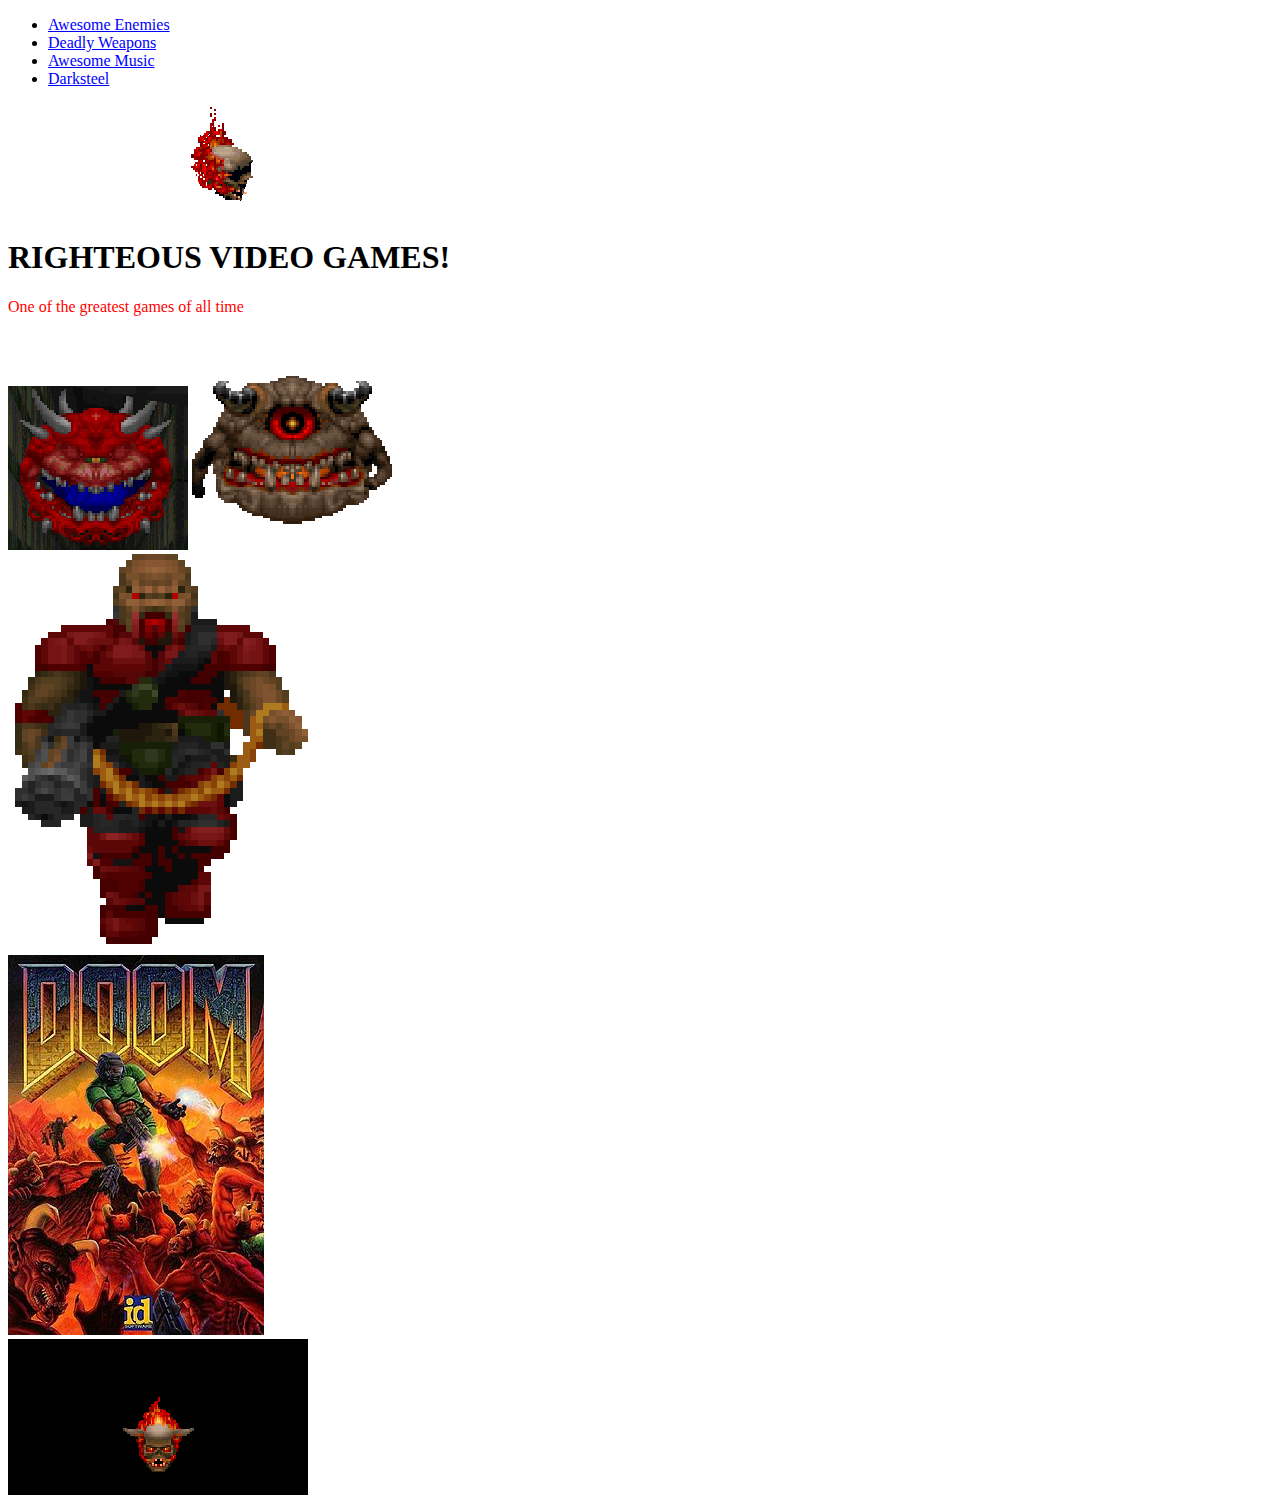
==== index.html @ e66e219d "page 5 finish" ====
<!DOCTYPE html>
<html>
<head>
	<title> FIRST WEBPAGE </title>
	<link rel="stylesheet" href="style.css">
</head>
<body>
	<nav>
		<ul>
			<li><a href="index2.html">Awesome Enemies</a></li>
			<li><a href="index3.html">Deadly Weapons</a></li>
			<li><a href="index4.html">Awesome Music</a></li>
			<li><a href="index5.html">Darksteel</a></li>
		</ul>		
		
<img src="lostsoul.gif">
<br>
<h1>RIGHTEOUS VIDEO GAMES!</h1>
<p>One of the greatest games of all time</p>
<br>
<img src="caco1.png" hieght="300" length="300">
<img src="painelemental.gif" hieght="300" length="300">
<br>
<img src="undeadcom.gif">
<br>
<img src="Doom.jpg">
<br>
<img src="lostsoul2.gif">
</body>
</html>
---- style.css ----
p {
    color: red;
}

a {
    color: blue;
}
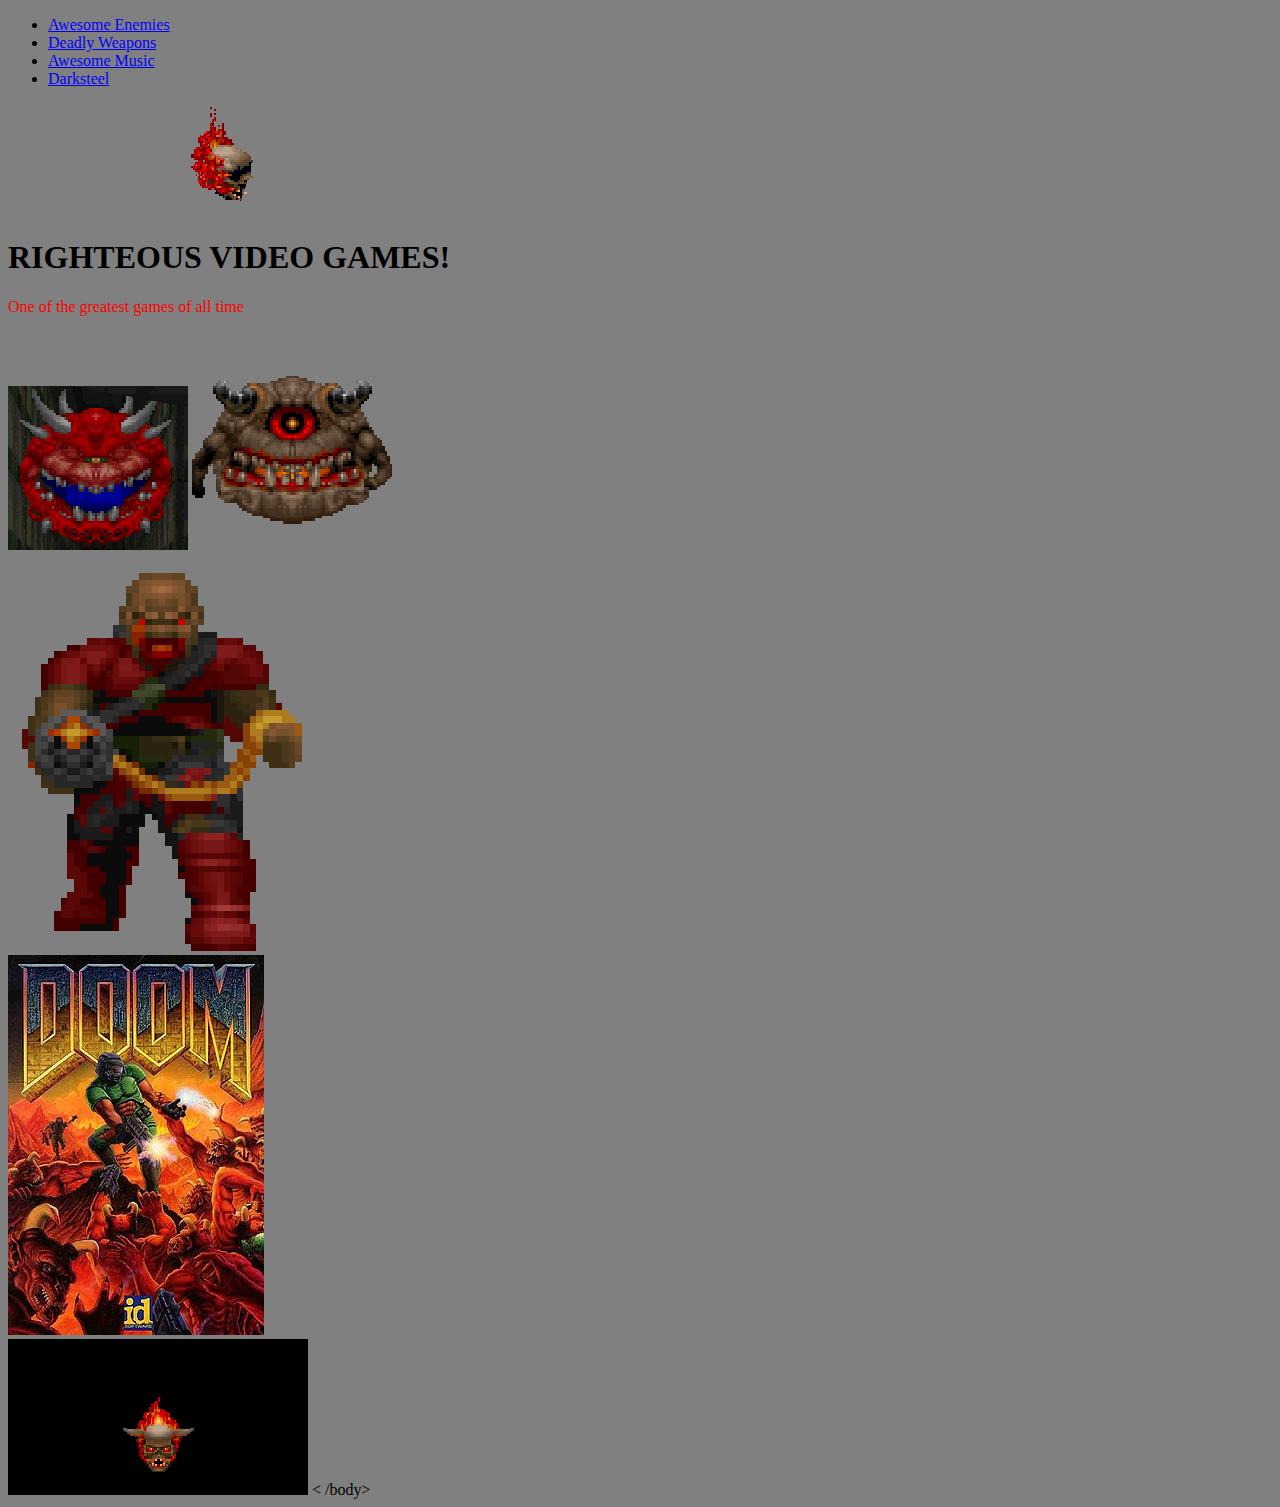
==== commit a029b803: "fix" ====
--- a/index.html
+++ b/index.html
@@ -4,6 +4,7 @@
 	<title> FIRST WEBPAGE </title>
 	<link rel="stylesheet" href="style.css">
 </head>
+
 <body>
 	<nav>
 		<ul>
@@ -13,18 +14,18 @@
 			<li><a href="index5.html">Darksteel</a></li>
 		</ul>		
 		
-<img src="lostsoul.gif">
-<br>
-<h1>RIGHTEOUS VIDEO GAMES!</h1>
-<p>One of the greatest games of all time</p>
-<br>
-<img src="caco1.png" hieght="300" length="300">
-<img src="painelemental.gif" hieght="300" length="300">
-<br>
-<img src="undeadcom.gif">
-<br>
-<img src="Doom.jpg">
-<br>
-<img src="lostsoul2.gif">
-</body>
+		<img src="lostsoul.gif">
+		<br>
+		<h1>RIGHTEOUS VIDEO GAMES!</h1>
+		<p>One of the greatest games of all time</p>
+		<br>
+		<img src="caco1.png" hieght="300" length="300">
+		<img src="painelemental.gif" hieght="300" length="300">
+		<br>
+		<img src="undeadcom.gif">
+		<br>
+		<img src="Doom.jpg">
+		<br>
+		<img src="lostsoul2.gif">
+<	/body>
 </html>--- a/style.css
+++ b/style.css
@@ -4,4 +4,8 @@
 
 a {
     color: blue;
+}
+
+body {
+	background-color: grey
 }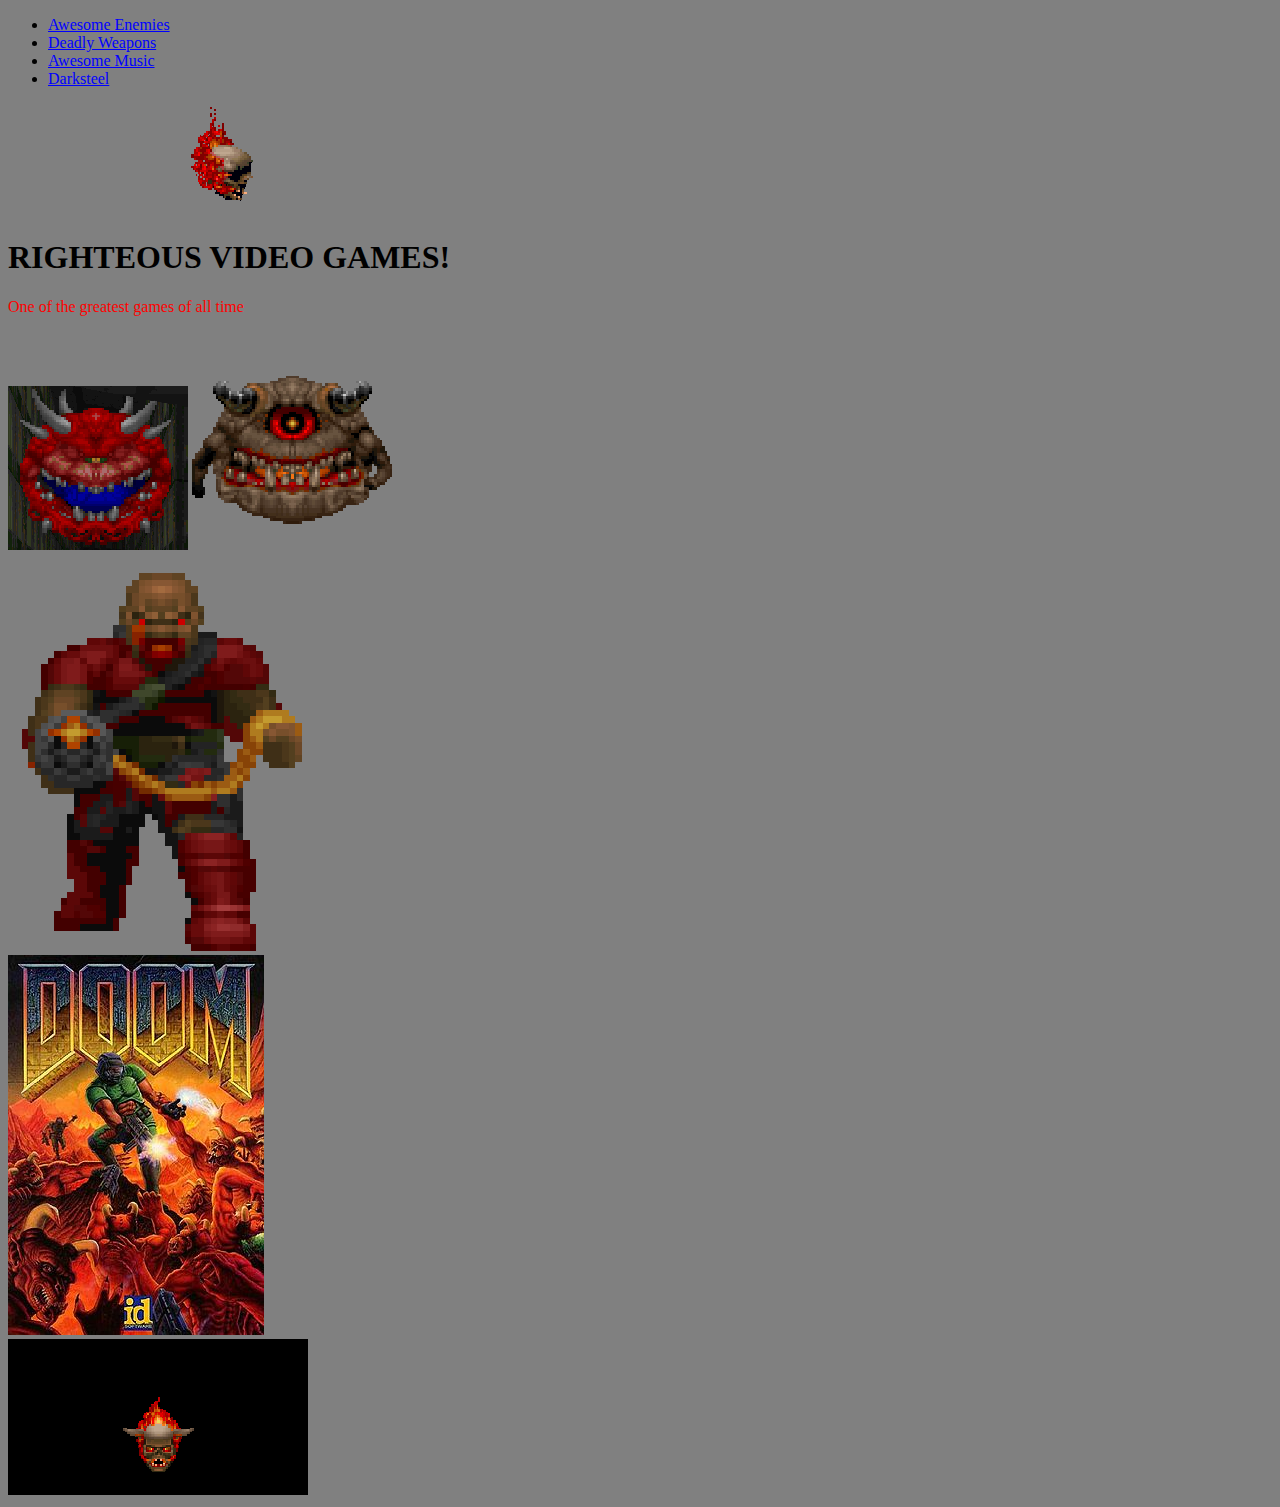
==== commit d74919a7: "semicolon body glitch" ====
--- a/index.html
+++ b/index.html
@@ -27,5 +27,5 @@
 		<img src="Doom.jpg">
 		<br>
 		<img src="lostsoul2.gif">
-<	/body>
+</body>
 </html>--- a/style.css
+++ b/style.css
@@ -7,5 +7,5 @@
 }
 
 body {
-	background-color: grey
+	background-color: grey;
 }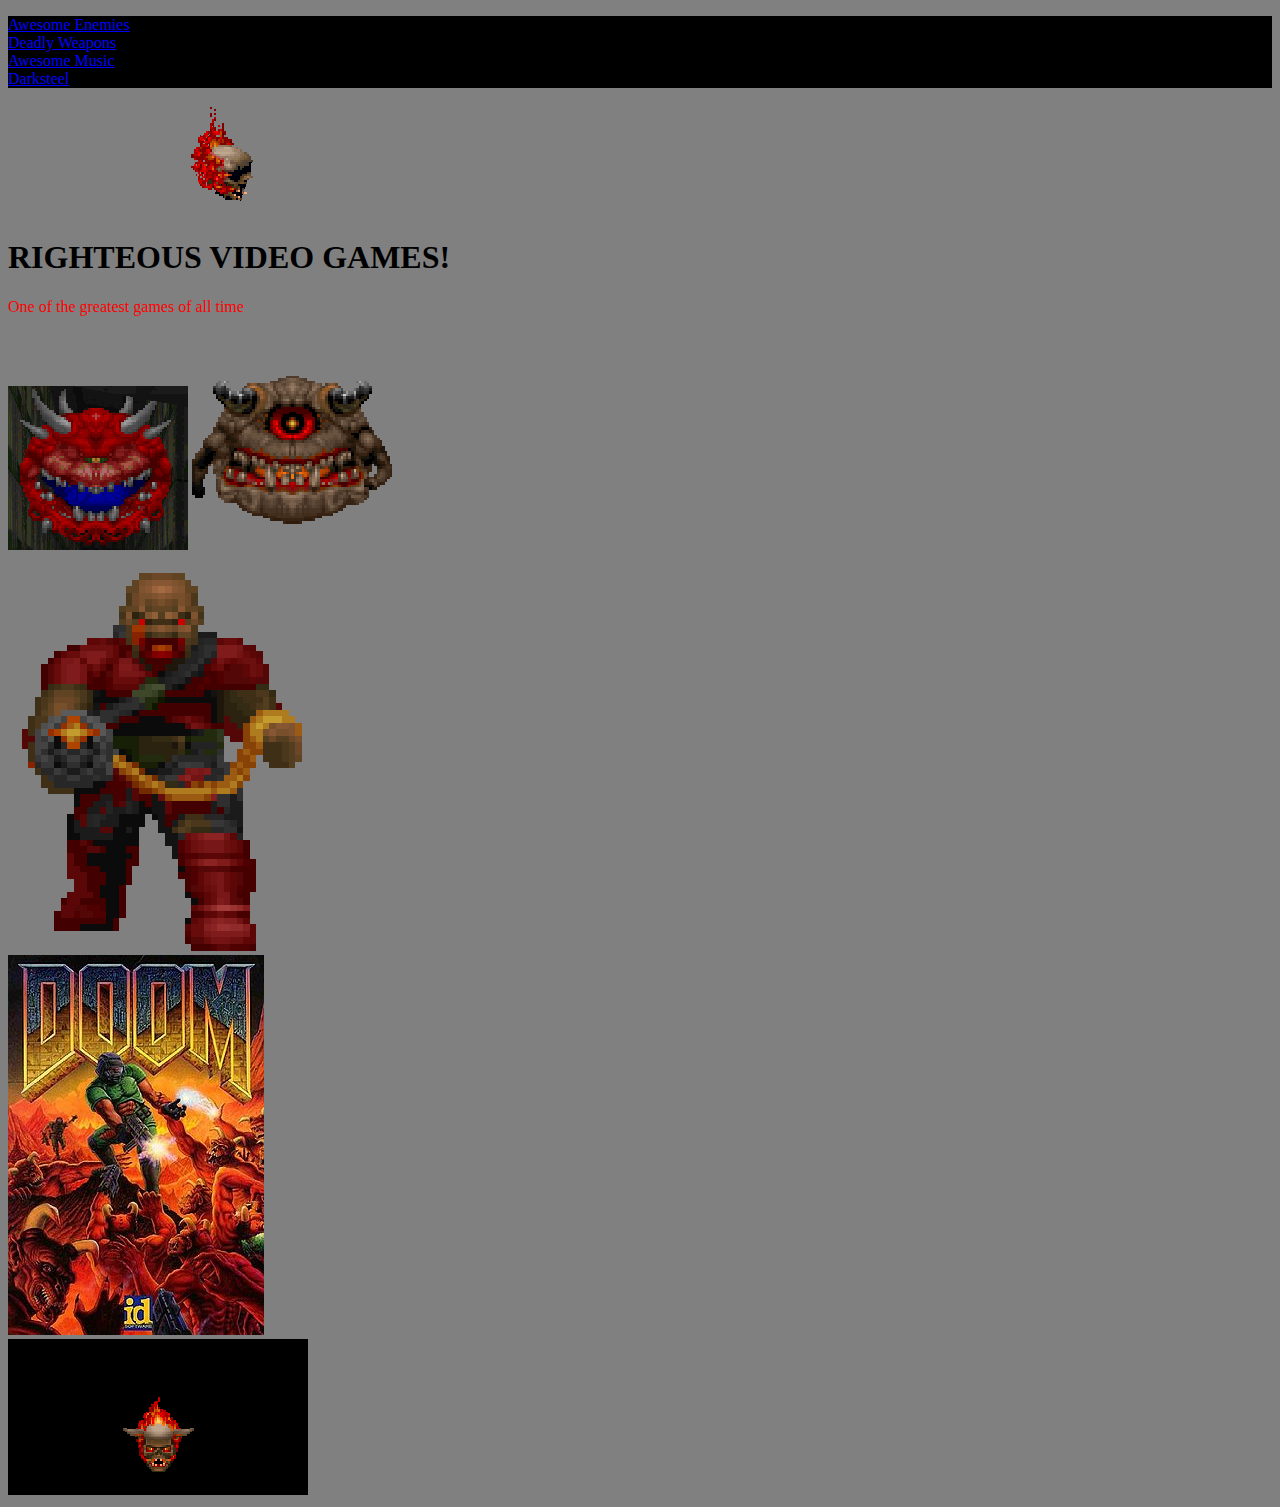
==== commit 6c7b5aef: "nav bar 3" ====
--- a/index.html
+++ b/index.html
@@ -12,7 +12,8 @@
 			<li><a href="index3.html">Deadly Weapons</a></li>
 			<li><a href="index4.html">Awesome Music</a></li>
 			<li><a href="index5.html">Darksteel</a></li>
-		</ul>		
+		</ul>
+	</nav>
 		
 		<img src="lostsoul.gif">
 		<br>
--- a/style.css
+++ b/style.css
@@ -8,4 +8,18 @@
 
 body {
 	background-color: grey;
+}
+
+nav ul{
+	list-style-type: none;
+	padding:0;
+	margin:0:
+}
+
+nav il{
+	display: inline;
+}
+
+nav{
+	background-color: black;
 }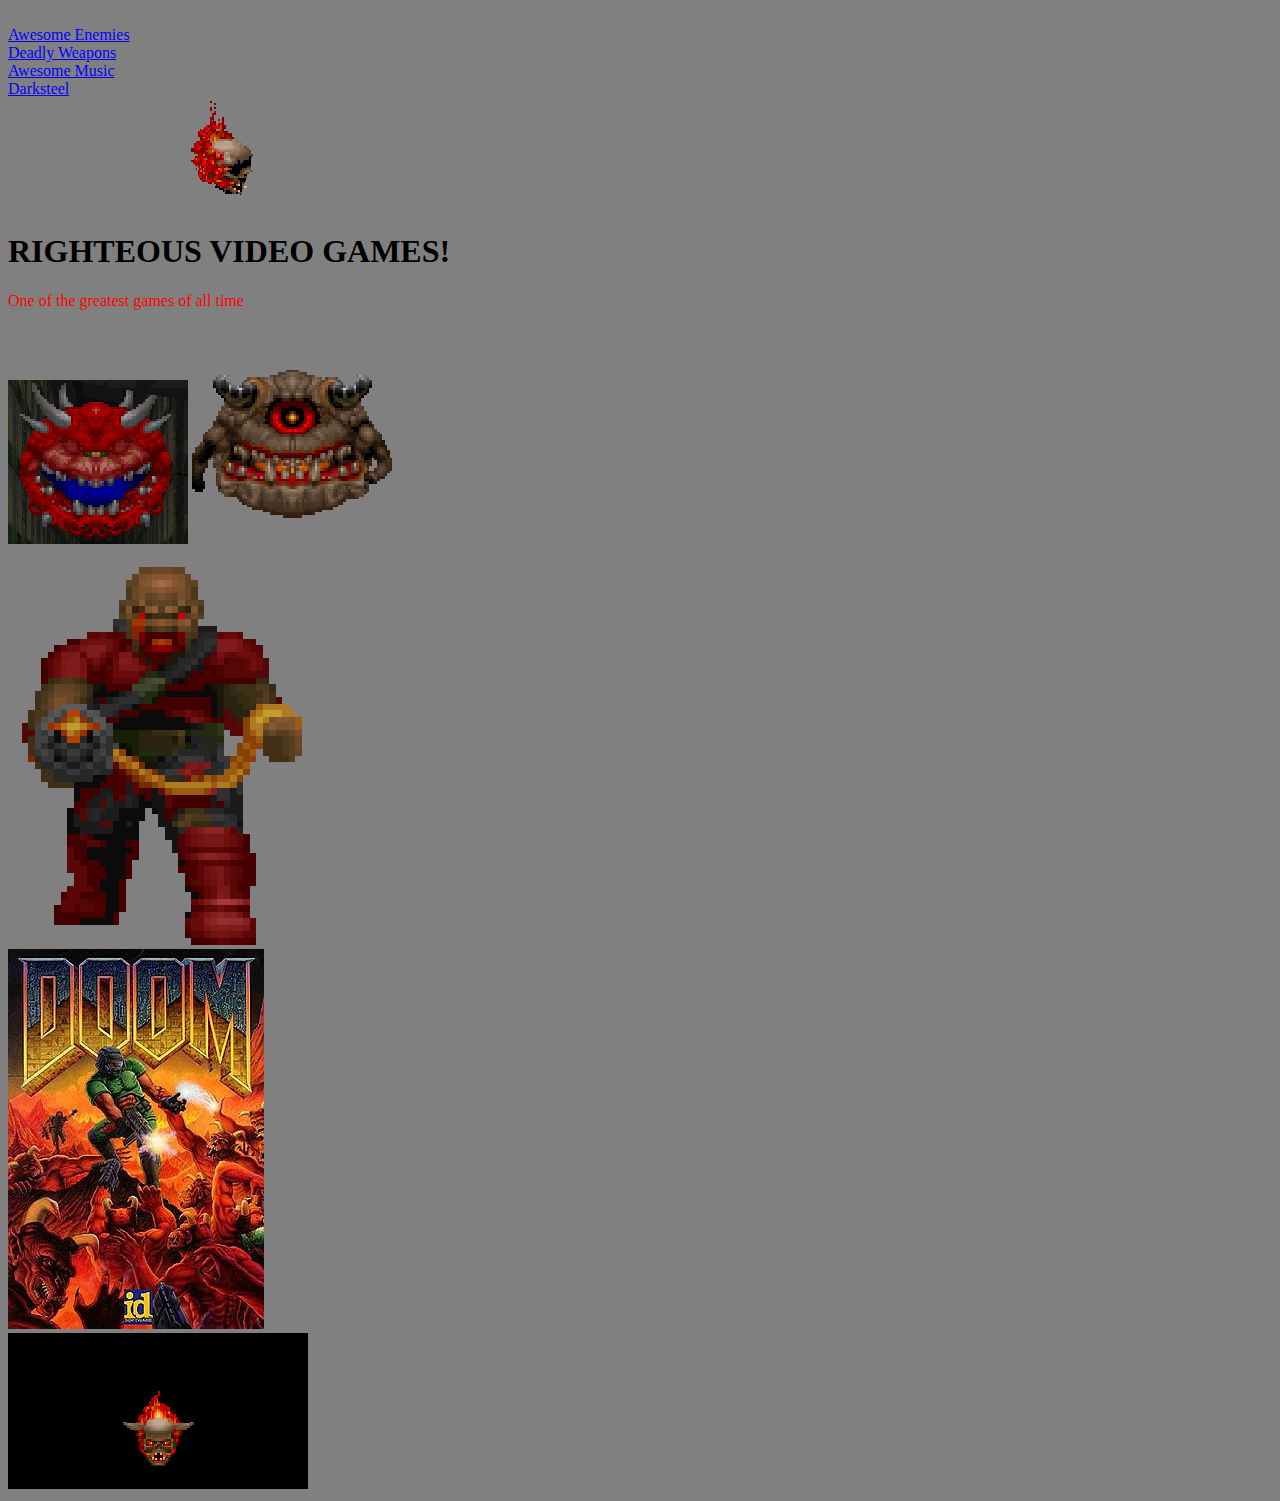
==== commit 9790a874: "nav bar 5" ====
--- a/index.html
+++ b/index.html
@@ -7,12 +7,12 @@
 
 <body>
 	<nav>
-		<ul>
+		<li>
 			<li><a href="index2.html">Awesome Enemies</a></li>
 			<li><a href="index3.html">Deadly Weapons</a></li>
 			<li><a href="index4.html">Awesome Music</a></li>
 			<li><a href="index5.html">Darksteel</a></li>
-		</ul>
+		</li>
 	</nav>
 		
 		<img src="lostsoul.gif">
--- a/style.css
+++ b/style.css
@@ -18,8 +18,5 @@
 
 nav il{
 	display: inline;
+	background-color: black;
 }
-
-nav{
-	background-color: black;
-}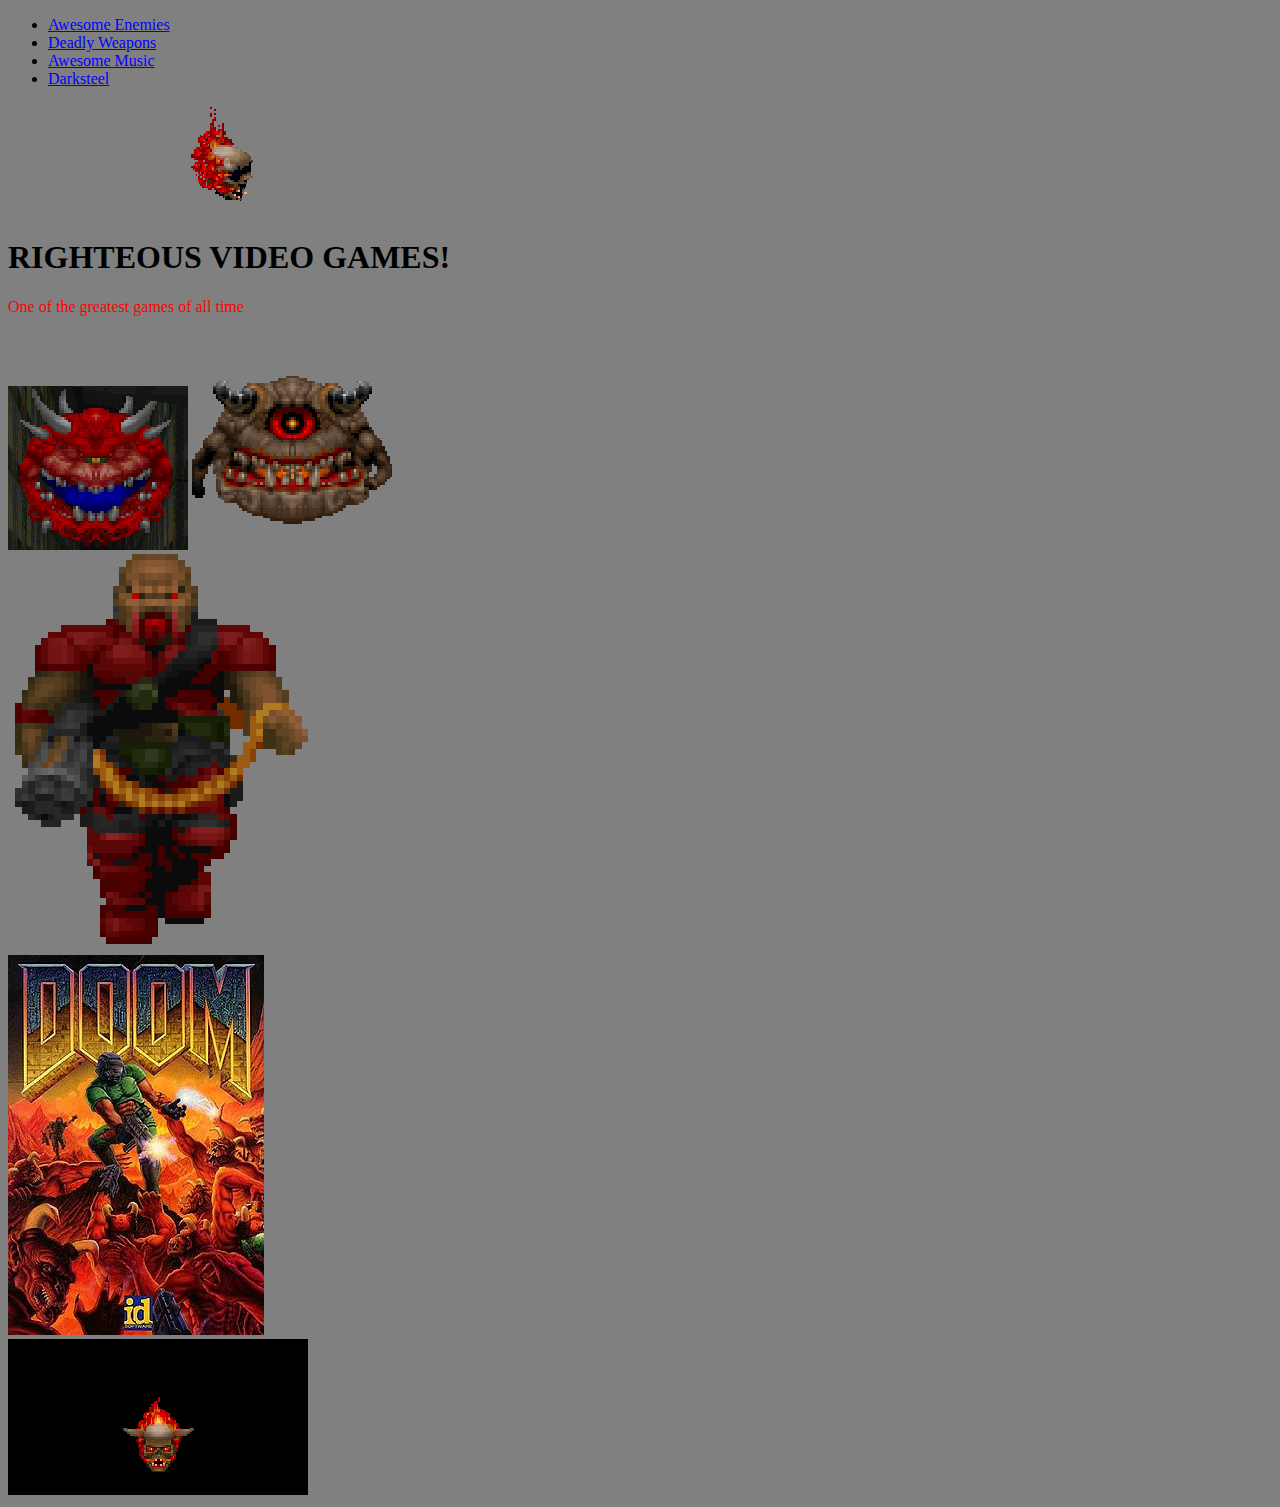
==== commit 63720fea: "nav bar 7" ====
--- a/index.html
+++ b/index.html
@@ -7,12 +7,12 @@
 
 <body>
 	<nav>
-		<li>
+		<ul>
 			<li><a href="index2.html">Awesome Enemies</a></li>
 			<li><a href="index3.html">Deadly Weapons</a></li>
 			<li><a href="index4.html">Awesome Music</a></li>
 			<li><a href="index5.html">Darksteel</a></li>
-		</li>
+		</ul>
 	</nav>
 		
 		<img src="lostsoul.gif">
--- a/style.css
+++ b/style.css
@@ -10,13 +10,10 @@
 	background-color: grey;
 }
 
-nav ul{
+nav il{
 	list-style-type: none;
 	padding:0;
 	margin:0:
-}
-
-nav il{
 	display: inline;
 	background-color: black;
 }
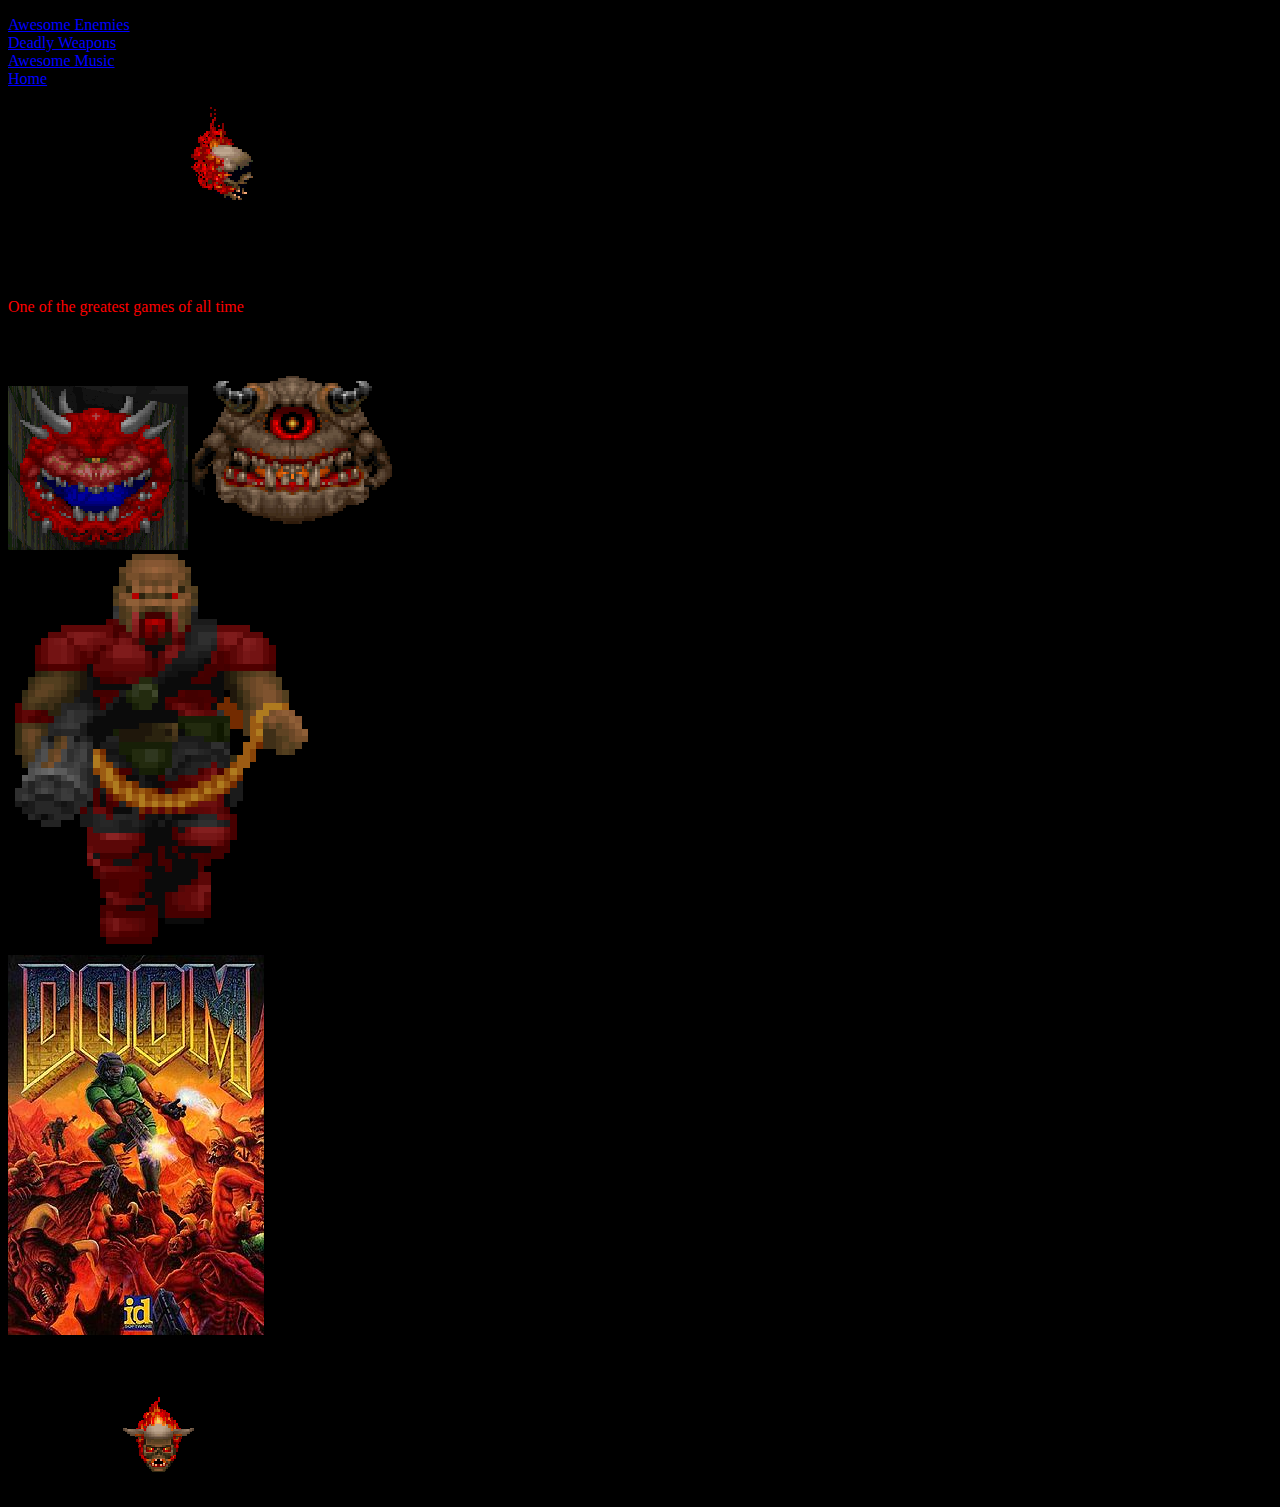
==== commit 9b4d05f1: "removal or index 5" ====
--- a/index.html
+++ b/index.html
@@ -11,7 +11,7 @@
 			<li><a href="index2.html">Awesome Enemies</a></li>
 			<li><a href="index3.html">Deadly Weapons</a></li>
 			<li><a href="index4.html">Awesome Music</a></li>
-			<li><a href="index5.html">Darksteel</a></li>
+			<li><a href="index.html">Home</a></li>
 		</ul>
 	</nav>
 		
--- a/style.css
+++ b/style.css
@@ -7,13 +7,17 @@
 }
 
 body {
-	background-color: grey;
+	background-color: black;
 }
 
-nav il{
+nav ul{
 	list-style-type: none;
 	padding:0;
 	margin:0:
+}
+
+nav il{ 
 	display: inline;
 	background-color: black;
-}
+	font-size: 15px;
+}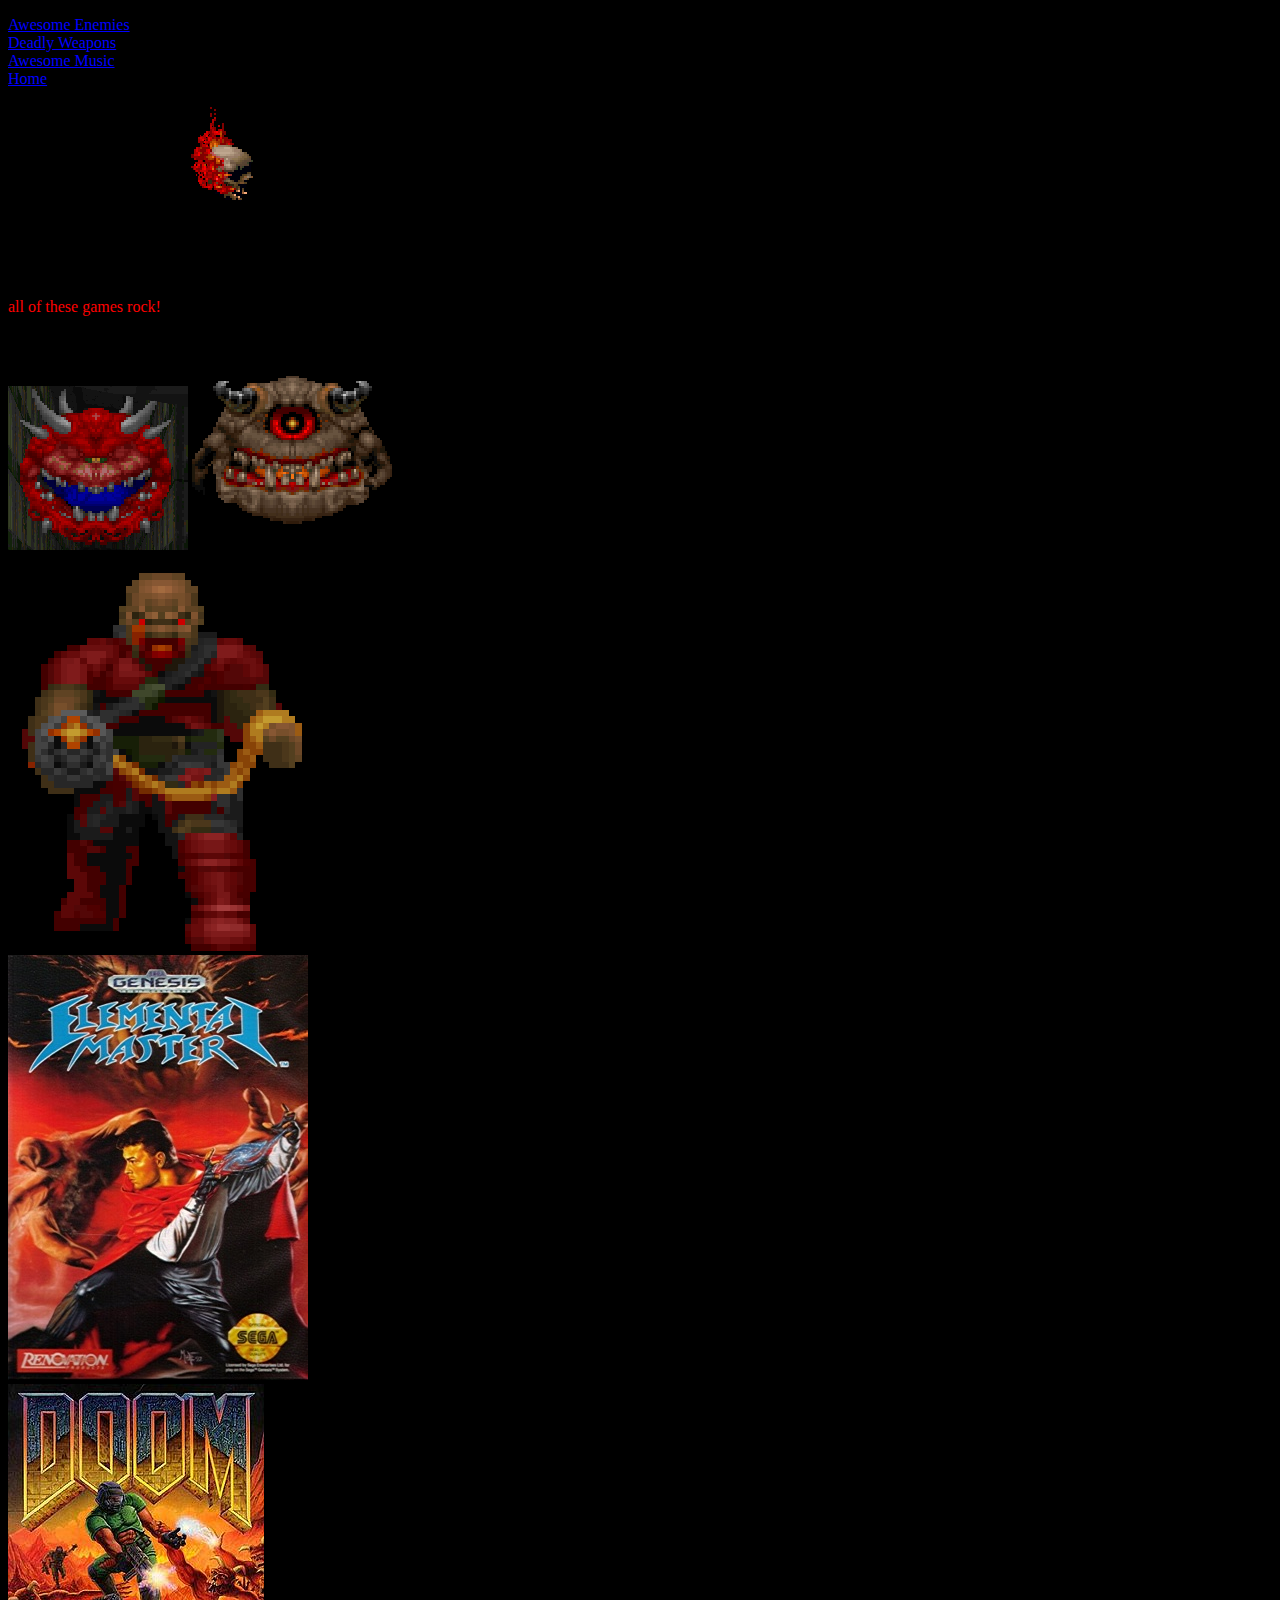
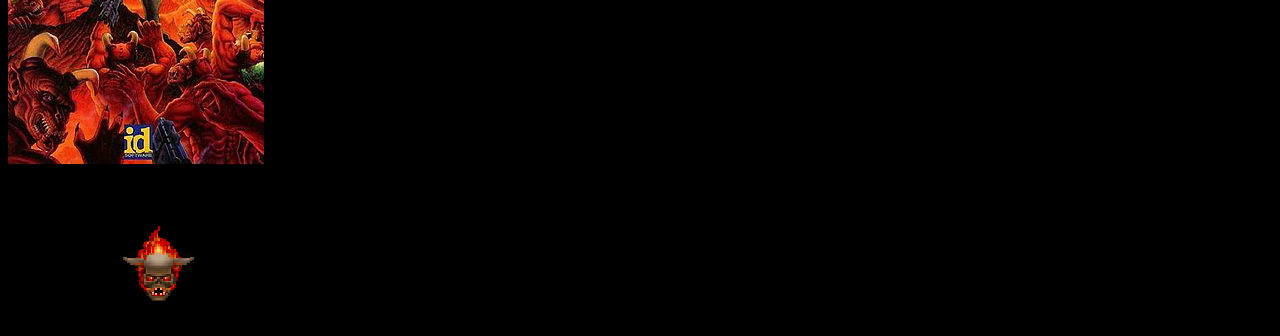
==== commit 54b19a54: "s" ====
--- a/index.html
+++ b/index.html
@@ -18,13 +18,15 @@
 		<img src="lostsoul.gif">
 		<br>
 		<h1>RIGHTEOUS VIDEO GAMES!</h1>
-		<p>One of the greatest games of all time</p>
+		<p>all of these games rock!</p>
 		<br>
 		<img src="caco1.png" hieght="300" length="300">
 		<img src="painelemental.gif" hieght="300" length="300">
 		<br>
 		<img src="undeadcom.gif">
 		<br>
+		<img src="elementalmaster.jpg">
+		<br>
 		<img src="Doom.jpg">
 		<br>
 		<img src="lostsoul2.gif">
